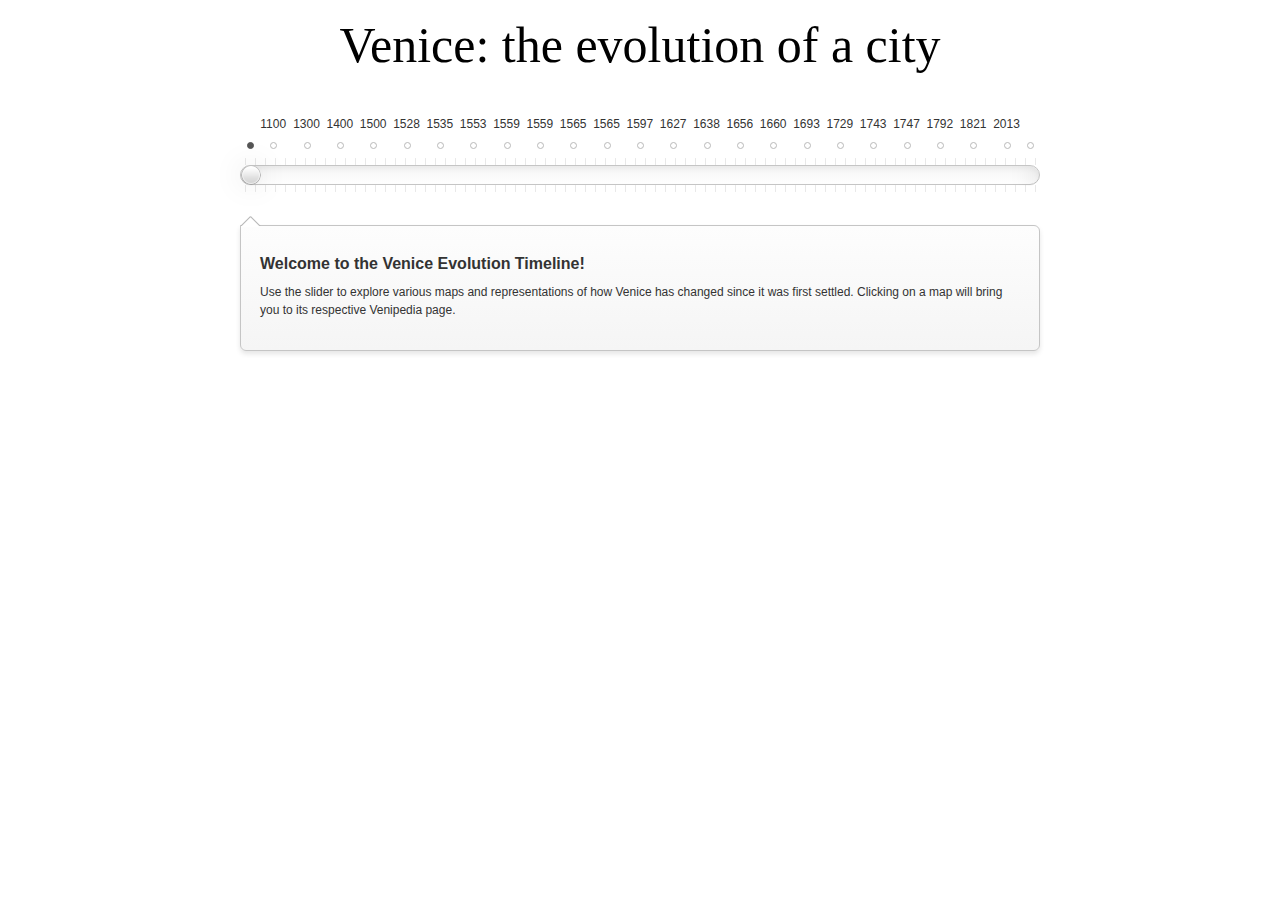
==== evolution.html @ f77750bb "Initial Upload" ====
<!DOCTYPE html>
<html>
	<head>
    	<link rel="stylesheet" href="css/layout.css" type="text/css" />
    	<link rel="stylesheet" href="css/touch.timeline.light.css" type="text/css" />
    	
		<script src="js/lib/modernizr-2.min.js"> </script>
	</head>
	<body>
		<p style="text-align:center;font-size:50px;padding:20px;font-family:'Lucida Grande';">Venice: the evolution of a city</p>
    	<div class="wrapper">
    	<div class="timeline-wrap">
    		<div class="timeline-event">
        		<div class="timeline-title">     </div>
				<div class="timeline-content">
           			 <h1>Welcome to the Venice Evolution Timeline!</h1>
           			 <p>Use the slider to explore various maps and representations of how Venice has changed since it was first settled.
           			 Clicking on a map will bring you to its respective Venipedia page.</p>
       			</div>
			</div>
    		<div class="timeline-event">
        		<div class="timeline-title">1100  </div>
				<div class="timeline-content">
           			 <h1>Venice in 1100</h1>
           			 <p>GIS representation of Venice in 1100
           			 <img src="maps/1100.png" style="width:100%"></p>
       			</div>
			</div>
    		<div class="timeline-event">
        		<div class="timeline-title">1300</div>
				<div class="timeline-content">
           			 <h1>Venice in 1300</h1>
           			 <p>GIS representation of Venice in 1300
           			 <img src="maps/1300.png" style="width:100%"></p>
       			</div>
			</div>
			<div class="timeline-event">
				<div class="timeline-title">1400</div>
				<div class="timeline-content">
					<h1>Venice in 1400</h1>
					<p><img src="maps/Johannes1400.jpg" style="width:100%"></p>
				</div>
			</div>
			<div class="timeline-event">
				<div class="timeline-title">1500</div>
				<div class="timeline-content">
					<h1>Venice in 1500</h1>
					<p>'Map of Venice' by Jacopo de'Barbari, the first known bird's eye view of the city (1500)
					<a href="http://www.venipedia.org/wiki/index.php?title=Bird%27s-Eye_by_De%27Barbari,_Jacopo_(1500)">
					<img src="maps/Debarbari small.png" style="width:100%"></a></p>
				</div>
			</div>
			<div class="timeline-event">
				<div class="timeline-title">1528</div>
				<div class="timeline-content">
					<h1>Venice in 1528</h1>
					<p>A Bird's Eye View of Venice by an anonymous mapmaker (1528)
					<img src="maps/BirdsEyeView1528.jpg" style="width:100%"></p>
				</div>
			</div>
			<div class="timeline-event">
				<div class="timeline-title">1535</div>
				<div class="timeline-content">
					<h1>Venice in 1535</h1>
					<p>By Giovanni Andrea Vassore (1535)
					<img src="maps/GiovanniAndreaVassore1535.jpg" style="width:100%"></p>
				</div>
			</div>
			<div class="timeline-event">
				<div class="timeline-title">1553</div>
				<div class="timeline-content">
					<h1>Venice in 1553</h1>
					<p>'The City of Venice' by Geuroult (1553)
					<img src="maps/Geuroult1553.jpg" style="width:100%"></p>
				</div>
			</div>
			<div class="timeline-event">
				<div class="timeline-title">1559</div>
				<div class="timeline-content">
					<h1>Venice in 1559</h1>
					<p>By Francesco Di Tommaso (1559)
					<img src="maps/FrancescoDiTommaso1559.jpg" style="width:100%"></p>
				</div>
			</div>
			<div class="timeline-event">
				<div class="timeline-title">1559</div>
				<div class="timeline-content">
					<h1>Venice in 1559</h1>
					<p>By Matteo Pagan (1559)
					<a href="http://www.venipedia.org/wiki/index.php?title=Bird%27s-Eye_by_Pagan,_Matteo_(1559)">
					<img src="maps/MatteoPagan1559.jpg" style="width:100%"></a></p>
				</div>
			</div>
			<div class="timeline-event">
				<div class="timeline-title">1565</div>
				<div class="timeline-content">
					<h1>Venice in 1565</h1>
					<p>A Bird's Eye View of Venice by an anonymous mapmaker (1565)
					<img src="maps/BirdsEyeMasterICA1565.jpg" style="width:100%"></p>
				</div>
			</div>
			<div class="timeline-event">
				<div class="timeline-title">1565</div>
				<div class="timeline-content">
					<h1>Venice in 1565</h1>
					<p>By Paolo Furlani (1565)
					<img src="maps/PaoloFurlani1565.jpg" style="width:100%"></p>
				</div>
			</div>
			<div class="timeline-event">
				<div class="timeline-title">1597</div>
				<div class="timeline-content">
					<h1>Venice in 1597</h1>
					<p>By Bernardo Salvioni (1597)
					<a href="http://www.venipedia.org/wiki/index.php?title=Bird%27s-Eye_by_Salvioni,_B._(1597)">
					<img src="maps/BernardoSalvioni1597.jpg" style="width:100%"></a/></p>
				</div>
			</div>
			<div class="timeline-event">
				<div class="timeline-title">1627</div>
				<div class="timeline-content">
					<h1>Venice in 1627</h1>
					<p>'Design of the Plan of Venice' by Alessandro Badoer (1627)
					<a href="http://www.venipedia.org/wiki/index.php?title=Orthographic_by_Badoer,_A._(1627)">
					<img src="maps/AlessandroBadoer1627.jpg" style="width:100%"></a></p>
				</div>
			</div>
			<div class="timeline-event">
				<div class="timeline-title">1638</div>
				<div class="timeline-content">
					<h1>Venice in 1638</h1>
					<p>By JP Abelin (1638)
					<img src="maps/JpAbelin1638.jpg" style="width:100%"></p>
				</div>
			</div>
			<div class="timeline-event">
				<div class="timeline-title">1656</div>
				<div class="timeline-content">
					<h1>Venice in 1656</h1>
					<p>A Panorama of Venice by Giovanni Merlo (1656)
					<a href="http://www.venipedia.org/wiki/index.php?title=Panoramic_by_Merlo,_G._(1656)">
					<img src="maps/PanoramicMerlo1656.jpg" style="width:100%"></a></p>
				</div>
			</div>
			<div class="timeline-event">
				<div class="timeline-title">1660</div>
				<div class="timeline-content">
					<h1>Venice in 1660</h1>
					<p>'True and Real Design of the Illustrious City of Venice' by Giovanni Merlo (1660)
					<img src="maps/GiovanniMerlo1660.jpg" style="width:100%"></p>
				</div>
			</div>
			<div class="timeline-event">
				<div class="timeline-title">1693</div>
				<div class="timeline-content">
					<h1>Venice in 1693</h1>
					<p>'Lagoon of Venice' by Vicenso Coronelli (1693)
					<img src="maps/VicensoCoronelli1693.jpg" style="width:100%"></p>
				</div>
			</div>
			<div class="timeline-event">
				<div class="timeline-title">1729</div>
				<div class="timeline-content">
					<h1>Venice in 1729</h1>
					<p>'Iconography Representation of the Illustrious City of Venice Consecrated to the Most Serene Venetian Rule' by Lodovico Ughi (1729)
					<a href="http://www.venipedia.org/wiki/index.php?title=Orthographic_by_Ughi,_Lodovico_(1729)">
					<img src="maps/LodovicoUghi1729.jpg" style="width:100%"></a></p>
				</div>
			</div>
			<div class="timeline-event">
				<div class="timeline-title">1743</div>
				<div class="timeline-content">
					<h1>Venice in 1743</h1>
					<p>'Panoramic View' by Giorgio Fossati (1743)
					<a href="http://www.venipedia.org/wiki/index.php?title=Panoramic_by_Fossati,_G._(1743)">
					<img src="maps/PanoramicFossati1743.jpg" style="width:100%"></a></p>
				</div>
			</div>
			<div class="timeline-event">
				<div class="timeline-title">1747</div>
				<div class="timeline-content">
					<h1>Venice in 1747</h1>
					<p>'Iconography Representation of the Illustrious City of Venice' by Lodovico Ughi (1747)
					<a href="http://www.venipedia.org/wiki/index.php?title=Orthographic_by_Ughi,_Lodovico_(1747)">
					<img src="maps/LodovicoUghi1747.jpg" style="width:100%"></a></p>
				</div>
			</div>
			<div class="timeline-event">
				<div class="timeline-title">1792</div>
				<div class="timeline-content">
					<h1>Venice in 1792</h1>
					<p>'New Iconography Plan of the Illustrious City of Venice' by Teodoro Viero (1792)
					<a href="http://www.venipedia.org/wiki/index.php?title=Orthographic_by_Viero,_Teodoro_(1792)">
					<img src="maps/TeodoroViero1792.jpg" style="width:100%"></a></p>
				</div>
			</div>
			<div class="timeline-event">
				<div class="timeline-title">1821</div>
				<div class="timeline-content">
					<h1>Venice in 1821</h1>
					<p>GIS representation of Venice in 1821
					<img src="maps/1821.png" style="width:100%"></p>
				</div>
			</div>
			<div class="timeline-event">
				<div class="timeline-title">2013</div>
				<div class="timeline-content">
					<h1>Venice Today</h1>
					<p>GIS representation of Venice in 2013
					<img src="maps/2013.png" style="width:100%"></p>
				</div>
			</div>
			<div class="timeline-event">
        		<div class="timeline-title">     </div>
				<div class="timeline-content">
           			 <h1></h1>
           			 <p></p>
       			</div>
			</div>
		</div>
		</div>
		<script src="js/lib/jquery-1.7.1.min.js"></script>
		<script src="js/touch.timeline.js"></script>
  	</body>
</html>
---- css/layout.css ----
@import "reset.css";

body {
  font-size: 62.5%; /* Causes base font size to be ~10px */
/*background: #fafafa;*/
}

.wrapper {
	width: 800px;
	margin: 0 auto;
	padding-top:15px;
}
---- css/touch.timeline.light.css ----
.timeline-wrap{position:relative;background:white;width:100%;font:normal 12px/18px 'lucida grande','lucida sans',helvetica,tahoma,sans-serif;color:#333;padding:60px 0 20px 0}.timeline-body{display:block;height:18px;border:1px solid #c5c5c5;box-shadow:0 3px 5px rgba(0,0,0,0.05) inset;border-radius:20px;margin-bottom:40px;position:relative;z-index:9999;background:#f5f5f5;background:-moz-linear-gradient(top,#f5f5f5 0,#fefefe 100%);background:-webkit-gradient(linear,left top,left bottom,color-stop(0%,#f5f5f5),color-stop(100%,#fefefe));background:-webkit-linear-gradient(top,#f5f5f5 0,#fefefe 100%);background:-o-linear-gradient(top,#f5f5f5 0,#fefefe 100%);background:-ms-linear-gradient(top,#f5f5f5 0,#fefefe 100%);background:linear-gradient(top,#f5f5f5 0,#fefefe 100%);filter:progid:DXImageTransform.Microsoft.gradient(startColorstr='#f5f5f5',endColorstr='#fefefe',GradientType=0)}.timeline-body:before{position:absolute;display:block;content:"";left:0;top:0;width:37px;height:20px;background:url('../images/sprite.png') 0 -31px}.timeline-body:after{position:absolute;display:block;content:"";right:0;top:0;width:37px;height:20px;background:url('../images/sprite.png') -37px -31px}.timeline-draggable{position:absolute;left:0;top:-1px;width:20px;height:20px;background:url('../images/sprite.png') -1px -11px;box-shadow:0 0 30px rgba(0,0,0,0.13);border-radius:20px;cursor:pointer;z-index:9999}.timeline-arrow{position:absolute;left:0;top:111px;width:21px;height:11px;background:url('../images/sprite.png') 0 0;z-index:9999}.timeline-event{display:block;position:absolute;left:0;top:120px;width:100%;z-index:999}.timeline-event-node{position:absolute;left:6px;top:-90px;width:20px;height:20px;cursor:pointer}.timeline-event-node:before{position:absolute;display:block;content:"";background:#fff;border:1px solid #b9b9b9;border-radius:20px;-webkit-transition:background-color .5s;-moz-transition:background-color .5s;transition:background-color .5s;width:5px;height:5px;left:7px;top:7px}.timeline-event-node.selected-event:before{background:#555;border-color:#555}.timeline-title{position:absolute;cursor:pointer;left:0;top:-110px}.timeline-container{position:relative;display:block;border:1px solid #c5c5c5;box-shadow:0 3px 5px rgba(0,0,0,0.10);border-radius:6px;background:#fdfdfd;background:-moz-linear-gradient(top,#fdfdfd 0,#f5f5f5 100%);background:-webkit-gradient(linear,left top,left bottom,color-stop(0%,#fdfdfd),color-stop(100%,#f5f5f5));background:-webkit-linear-gradient(top,#fdfdfd 0,#f5f5f5 100%);background:-o-linear-gradient(top,#fdfdfd 0,#f5f5f5 100%);background:-ms-linear-gradient(top,#fdfdfd 0,#f5f5f5 100%);background:linear-gradient(top,#fdfdfd 0,#f5f5f5 100%);filter:progid:DXImageTransform.Microsoft.gradient(startColorstr='#fdfdfd',endColorstr='#f5f5f5',GradientType=0)}.timeline-container:before{position:absolute;content:"";display:block;width:100%;height:7px;left:0;top:-68px;background:url('../images/lines.png') repeat-x}.timeline-container:after{position:absolute;content:"";display:block;width:100%;height:7px;left:0;top:-41px;background:url('../images/lines.png') repeat-x}.timeline-content{padding:20px}.timeline-container h1,.timeline-content h1{font-size:16px;margin:10px 0}.timeline-container p,.timeline-content p{margin:10px 0}.timeline-content{display:none}
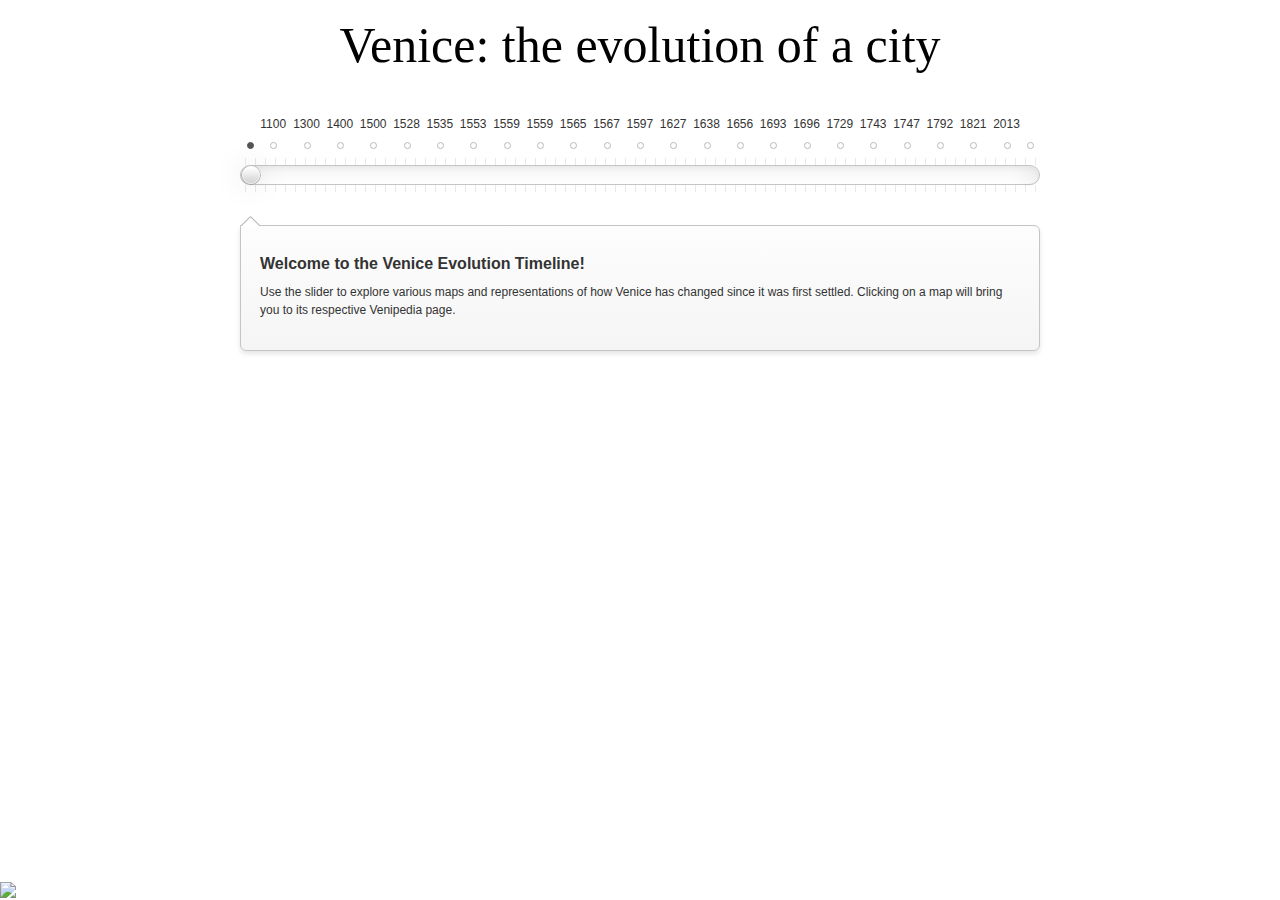
==== commit e7f3d91c: "Update evolution.html" ====
--- a/evolution.html
+++ b/evolution.html
@@ -1,225 +1,257 @@
 <!DOCTYPE html>
 <html>
-	<head>
-    	<link rel="stylesheet" href="css/layout.css" type="text/css" />
-    	<link rel="stylesheet" href="css/touch.timeline.light.css" type="text/css" />
-    	
-		<script src="js/lib/modernizr-2.min.js"> </script>
-	</head>
-	<body>
-		<p style="text-align:center;font-size:50px;padding:20px;font-family:'Lucida Grande';">Venice: the evolution of a city</p>
-    	<div class="wrapper">
-    	<div class="timeline-wrap">
-    		<div class="timeline-event">
-        		<div class="timeline-title">     </div>
-				<div class="timeline-content">
-           			 <h1>Welcome to the Venice Evolution Timeline!</h1>
-           			 <p>Use the slider to explore various maps and representations of how Venice has changed since it was first settled.
-           			 Clicking on a map will bring you to its respective Venipedia page.</p>
-       			</div>
-			</div>
-    		<div class="timeline-event">
-        		<div class="timeline-title">1100  </div>
-				<div class="timeline-content">
-           			 <h1>Venice in 1100</h1>
-           			 <p>GIS representation of Venice in 1100
-           			 <img src="maps/1100.png" style="width:100%"></p>
-       			</div>
-			</div>
-    		<div class="timeline-event">
-        		<div class="timeline-title">1300</div>
-				<div class="timeline-content">
-           			 <h1>Venice in 1300</h1>
-           			 <p>GIS representation of Venice in 1300
-           			 <img src="maps/1300.png" style="width:100%"></p>
-       			</div>
-			</div>
-			<div class="timeline-event">
-				<div class="timeline-title">1400</div>
-				<div class="timeline-content">
-					<h1>Venice in 1400</h1>
-					<p><img src="maps/Johannes1400.jpg" style="width:100%"></p>
+        <head>
+            <link rel="stylesheet" href="css/layout.css" type="text/css" />
+            <link rel="stylesheet" href="css/touch.timeline.light.css" type="text/css" />
+            
+                <script src="js/lib/modernizr-2.min.js"> </script>
+
+	<script type="text/javascript">
+
+	/*GOOGLE ANALYTICS*/
+
+	  var _gaq = _gaq || [];
+	  _gaq.push(['_setAccount', 'UA-47662945-1']);
+	  _gaq.push(['_setDomainName', 'veniceprojectcenter.org']);
+	  _gaq.push(['_trackPageview']);
+	
+	  (function() {
+	    var ga = document.createElement('script'); ga.type = 'text/javascript'; ga.async = true;
+	    ga.src = ('https:' == document.location.protocol ? 'https://ssl' : 'http://www') + '.google-analytics.com/ga.js';
+	    var s = document.getElementsByTagName('script')[0]; s.parentNode.insertBefore(ga, s);
+	  })();
+
+	</script>
+
+
+        </head>
+        <body>
+                <p style="text-align:center;font-size:50px;padding:20px;font-family:'Lucida Grande';">Venice: the evolution of a city</p>
+            <div class="wrapper">
+            <div class="timeline-wrap">
+                    <div class="timeline-event">
+                        <div class="timeline-title">     </div>
+                                <div class="timeline-content">
+                                    <h1>Welcome to the Venice Evolution Timeline!</h1>
+                                    <p>Use the slider to explore various maps and representations of how Venice has changed since it was first settled.
+                                    Clicking on a map will bring you to its respective Venipedia page.</p>
+                               </div>
+                        </div>
+                    <div class="timeline-event">
+                        <div class="timeline-title">1100  </div>
+                                <div class="timeline-content">
+                                    <h1>Venice in 1100</h1>
+                                    <p>GIS representation of Venice in 1100
+                                    <img src="maps/1100.png" style="width:100%"></p>
+                               </div>
+                        </div>
+                    <div class="timeline-event">
+                        <div class="timeline-title">1300</div>
+                                <div class="timeline-content">
+                                    <h1>Venice in 1300</h1>
+                                    <p>GIS representation of Venice in 1300
+                                    <img src="maps/1300.png" style="width:100%"></p>
+                               </div>
+                        </div>
+                        <div class="timeline-event">
+                                <div class="timeline-title">1400</div>
+                                <div class="timeline-content">
+                                        <h1>Venice in 1400</h1>
+                                        <p>A map by Johannes (1400)
+                                        <img src="maps/Johannes1400.jpg" style="width:100%"></p>
+                                </div>
+                        </div>
+                        <div class="timeline-event">
+                                <div class="timeline-title">1500</div>
+                                <div class="timeline-content">
+                                        <h1>Venice in 1500</h1>
+                                        <p>'Map of Venice' by Jacopo de'Barbari, the first known bird's eye view of the city (1500)
+                                        <a href="http://www.venipedia.org/wiki/index.php?title=Bird%27s-Eye_by_De%27Barbari,_Jacopo_(1500)">
+                                        <img src="maps/Debarbari small.png" style="width:100%"></a></p>
+                                </div>
+                        </div>
+                        <div class="timeline-event">
+                                <div class="timeline-title">1528</div>
+                                <div class="timeline-content">
+                                        <h1>Venice in 1528</h1>
+                                        <p>A Bird's Eye View of Venice by an anonymous mapmaker (1528)
+                                        <img src="maps/BirdsEyeView1528.jpg" style="width:100%"></p>
+                                </div>
+                        </div>
+                        <div class="timeline-event">
+                                <div class="timeline-title">1535</div>
+                                <div class="timeline-content">
+                                        <h1>Venice in 1535</h1>
+                                        <p>By Giovanni Andrea Vassore (1535)
+                                        <img src="maps/GiovanniAndreaVassore1535.jpg" style="width:100%"></p>
+                                </div>
+                        </div>
+                        <div class="timeline-event">
+                                <div class="timeline-title">1553</div>
+                                <div class="timeline-content">
+                                        <h1>Venice in 1553</h1>
+                                        <p>'The City of Venice' by Geuroult (1553)
+                                        <img src="maps/Geuroult1553.jpg" style="width:100%"></p>
+                                </div>
+                        </div>
+                        <div class="timeline-event">
+                                <div class="timeline-title">1559</div>
+                                <div class="timeline-content">
+                                        <h1>Venice in 1559</h1>
+                                        <p>By Francesco Di Tommaso (1559)
+                                        <img src="maps/FrancescoDiTommaso1559.jpg" style="width:100%"></p>
+                                </div>
+                        </div>
+                        <div class="timeline-event">
+                                <div class="timeline-title">1559</div>
+                                <div class="timeline-content">
+                                        <h1>Venice in 1559</h1>
+                                        <p>By Matteo Pagan (1559)
+                                        <a href="http://www.venipedia.org/wiki/index.php?title=Bird%27s-Eye_by_Pagan,_Matteo_(1559)">
+                                        <img src="maps/MatteoPagan1559.jpg" style="width:100%"></a></p>
+                                </div>
+                        </div>
+                        <div class="timeline-event">
+                                <div class="timeline-title">1565</div>
+                                <div class="timeline-content">
+                                        <h1>Venice in 1565</h1>
+                                        <p>A Bird's Eye View of Venice by an anonymous mapmaker (1565)
+                                        <img src="maps/BirdsEyeMasterICA1565.jpg" style="width:100%"></p>
+                                </div>
+                        </div>
+                        <div class="timeline-event">
+                                <div class="timeline-title">1567</div>
+                                <div class="timeline-content">
+                                        <h1>Venice in 1567</h1>
+                                        <p>By Paolo Furlani (1567)
+                                        <a href="http://www.venipedia.org/wiki/index.php?title=Bird%27s-Eye_by_Furlani,_Paolo_(1567)">
+                                        <img src="maps/PaoloFurlani1565.jpg" style="width:100%"></a></p>
+                                </div>
+                        </div>
+                        <div class="timeline-event">
+                                <div class="timeline-title">1597</div>
+                                <div class="timeline-content">
+                                        <h1>Venice in 1597</h1>
+                                        <p>By Bernardo Salvioni (1597)
+                                        <a href="http://www.venipedia.org/wiki/index.php?title=Bird%27s-Eye_by_Salvioni,_B._(1597)">
+                                        <img src="maps/BernardoSalvioni1597.jpg" style="width:100%"></a/></p>
+                                </div>
+                        </div>
+                        <div class="timeline-event">
+                                <div class="timeline-title">1627</div>
+                                <div class="timeline-content">
+                                        <h1>Venice in 1627</h1>
+                                        <p>'Design of the Plan of Venice' by Alessandro Badoer (1627)
+                                        <a href="http://www.venipedia.org/wiki/index.php?title=Orthographic_by_Badoer,_A._(1627)">
+                                        <img src="maps/AlessandroBadoer1627.jpg" style="width:100%"></a></p>
+                                </div>
+                        </div>
+                        <div class="timeline-event">
+                                <div class="timeline-title">1638</div>
+                                <div class="timeline-content">
+                                        <h1>Venice in 1638</h1>
+                                        <p>By JP Abelin (1638)
+                                        <img src="maps/JpAbelin1638.jpg" style="width:100%"></p>
+                                </div>
+                        </div>
+                        <div class="timeline-event">
+                                <div class="timeline-title">1656</div>
+                                <div class="timeline-content">
+                                        <h1>Venice in 1656</h1>
+                                        <p>A Panorama of Venice by Giovanni Merlo (1656)
+                                        <a href="http://www.venipedia.org/wiki/index.php?title=Panoramic_by_Merlo,_G._(1656)">
+                                        <img src="maps/PanoramicMerlo1656.jpg" style="width:100%"></a></p>
+                                </div>
+                        </div>        
+                        <div class="timeline-event">
+                                <div class="timeline-title">1693</div>
+                                <div class="timeline-content">
+                                        <h1>Venice in 1693</h1>
+                                        <p>'Lagoon of Venice' by Vicenso Coronelli (1693)
+                                        <img src="maps/VicensoCoronelli1693.jpg" style="width:100%"></p>
+                                </div>
+                        </div>
+                        <div class="timeline-event">
+                                <div class="timeline-title">1696</div>
+                                <div class="timeline-content">
+                                        <h1>Venice in 1696</h1>
+                                        <p>'True and Real Design of the Illustrious City of Venice' by Giovanni Merlo (1696)
+                                        <a href="http://www.venipedia.org/wiki/index.php?title=Bird%27s-Eye_by_Merlo,_Giovanni_(1696)">
+                                        <img src="maps/GiovanniMerlo1660.jpg" style="width:100%"></a></p>
+                                </div>
+                        </div>
+                        <div class="timeline-event">
+                                <div class="timeline-title">1729</div>
+                                <div class="timeline-content">
+                                        <h1>Venice in 1729</h1>
+                                        <p>'Iconography Representation of the Illustrious City of Venice Consecrated to the Most Serene Venetian Rule' by Lodovico Ughi (1729)
+                                        <a href="http://www.venipedia.org/wiki/index.php?title=Orthographic_by_Ughi,_Lodovico_(1729)">
+                                        <img src="maps/LodovicoUghi1729.jpg" style="width:100%"></a></p>
+                                </div>
+                        </div>
+                        <div class="timeline-event">
+                                <div class="timeline-title">1743</div>
+                                <div class="timeline-content">
+                                        <h1>Venice in 1743</h1>
+                                        <p>'Panoramic View' by Giorgio Fossati (1743)
+                                        <a href="http://www.venipedia.org/wiki/index.php?title=Panoramic_by_Fossati,_G._(1743)">
+                                        <img src="maps/PanoramicFossati1743.jpg" style="width:100%"></a></p>
+                                </div>
+                        </div>
+                        <div class="timeline-event">
+                                <div class="timeline-title">1747</div>
+                                <div class="timeline-content">
+                                        <h1>Venice in 1747</h1>
+                                        <p>'Iconography Representation of the Illustrious City of Venice' by Lodovico Ughi (1747)
+                                        <a href="http://www.venipedia.org/wiki/index.php?title=Orthographic_by_Ughi,_Lodovico_(1747)">
+                                        <img src="maps/LodovicoUghi1747.jpg" style="width:100%"></a></p>
+                                </div>
+                        </div>
+                        <div class="timeline-event">
+                                <div class="timeline-title">1792</div>
+                                <div class="timeline-content">
+                                        <h1>Venice in 1792</h1>
+                                        <p>'New Iconography Plan of the Illustrious City of Venice' by Teodoro Viero (1792)
+                                        <a href="http://www.venipedia.org/wiki/index.php?title=Orthographic_by_Viero,_Teodoro_(1792)">
+                                        <img src="maps/TeodoroViero1792.jpg" style="width:100%"></a></p>
+                                </div>
+                        </div>
+                        <div class="timeline-event">
+                                <div class="timeline-title">1821</div>
+                                <div class="timeline-content">
+                                        <h1>Venice in 1821</h1>
+                                        <p>GIS representation of Venice in 1821
+                                        <img src="maps/1821.png" style="width:100%"></p>
+                                </div>
+                        </div>
+                        <div class="timeline-event">
+                                <div class="timeline-title">2013</div>
+                                <div class="timeline-content">
+                                        <h1>Venice Today</h1>
+                                        <p>GIS representation of Venice in 2013
+                                        <img src="maps/2013.png" style="width:100%"></p>
+                                </div>
+                        </div>
+                        <div class="timeline-event">
+                        <div class="timeline-title">     </div>
+                                <div class="timeline-content">
+                                    <h1></h1>
+                                    <p></p>
+                               </div>
+                        </div>
+                </div>
+                </div>
+                <script src="js/lib/jquery-1.7.1.min.js"></script>
+                <script src="js/touch.timeline.js"></script>
+                <script>
+                        $(document).ready(function () {
+                                $(".timeline-content img").each(function () {
+                                        $(this).after('<a href="' + this.src + '"><i>View a full version of this image</i></a>');
+                                });
+                        });
+                </script>
+                <div style="position:fixed; left:0px; bottom:0px;">
+					<a href="http://veniceprojectcenter.org"><img src="images/vpc25logo.png" left:0px bottom:0px position:fixed></a>
 				</div>
-			</div>
-			<div class="timeline-event">
-				<div class="timeline-title">1500</div>
-				<div class="timeline-content">
-					<h1>Venice in 1500</h1>
-					<p>'Map of Venice' by Jacopo de'Barbari, the first known bird's eye view of the city (1500)
-					<a href="http://www.venipedia.org/wiki/index.php?title=Bird%27s-Eye_by_De%27Barbari,_Jacopo_(1500)">
-					<img src="maps/Debarbari small.png" style="width:100%"></a></p>
-				</div>
-			</div>
-			<div class="timeline-event">
-				<div class="timeline-title">1528</div>
-				<div class="timeline-content">
-					<h1>Venice in 1528</h1>
-					<p>A Bird's Eye View of Venice by an anonymous mapmaker (1528)
-					<img src="maps/BirdsEyeView1528.jpg" style="width:100%"></p>
-				</div>
-			</div>
-			<div class="timeline-event">
-				<div class="timeline-title">1535</div>
-				<div class="timeline-content">
-					<h1>Venice in 1535</h1>
-					<p>By Giovanni Andrea Vassore (1535)
-					<img src="maps/GiovanniAndreaVassore1535.jpg" style="width:100%"></p>
-				</div>
-			</div>
-			<div class="timeline-event">
-				<div class="timeline-title">1553</div>
-				<div class="timeline-content">
-					<h1>Venice in 1553</h1>
-					<p>'The City of Venice' by Geuroult (1553)
-					<img src="maps/Geuroult1553.jpg" style="width:100%"></p>
-				</div>
-			</div>
-			<div class="timeline-event">
-				<div class="timeline-title">1559</div>
-				<div class="timeline-content">
-					<h1>Venice in 1559</h1>
-					<p>By Francesco Di Tommaso (1559)
-					<img src="maps/FrancescoDiTommaso1559.jpg" style="width:100%"></p>
-				</div>
-			</div>
-			<div class="timeline-event">
-				<div class="timeline-title">1559</div>
-				<div class="timeline-content">
-					<h1>Venice in 1559</h1>
-					<p>By Matteo Pagan (1559)
-					<a href="http://www.venipedia.org/wiki/index.php?title=Bird%27s-Eye_by_Pagan,_Matteo_(1559)">
-					<img src="maps/MatteoPagan1559.jpg" style="width:100%"></a></p>
-				</div>
-			</div>
-			<div class="timeline-event">
-				<div class="timeline-title">1565</div>
-				<div class="timeline-content">
-					<h1>Venice in 1565</h1>
-					<p>A Bird's Eye View of Venice by an anonymous mapmaker (1565)
-					<img src="maps/BirdsEyeMasterICA1565.jpg" style="width:100%"></p>
-				</div>
-			</div>
-			<div class="timeline-event">
-				<div class="timeline-title">1565</div>
-				<div class="timeline-content">
-					<h1>Venice in 1565</h1>
-					<p>By Paolo Furlani (1565)
-					<img src="maps/PaoloFurlani1565.jpg" style="width:100%"></p>
-				</div>
-			</div>
-			<div class="timeline-event">
-				<div class="timeline-title">1597</div>
-				<div class="timeline-content">
-					<h1>Venice in 1597</h1>
-					<p>By Bernardo Salvioni (1597)
-					<a href="http://www.venipedia.org/wiki/index.php?title=Bird%27s-Eye_by_Salvioni,_B._(1597)">
-					<img src="maps/BernardoSalvioni1597.jpg" style="width:100%"></a/></p>
-				</div>
-			</div>
-			<div class="timeline-event">
-				<div class="timeline-title">1627</div>
-				<div class="timeline-content">
-					<h1>Venice in 1627</h1>
-					<p>'Design of the Plan of Venice' by Alessandro Badoer (1627)
-					<a href="http://www.venipedia.org/wiki/index.php?title=Orthographic_by_Badoer,_A._(1627)">
-					<img src="maps/AlessandroBadoer1627.jpg" style="width:100%"></a></p>
-				</div>
-			</div>
-			<div class="timeline-event">
-				<div class="timeline-title">1638</div>
-				<div class="timeline-content">
-					<h1>Venice in 1638</h1>
-					<p>By JP Abelin (1638)
-					<img src="maps/JpAbelin1638.jpg" style="width:100%"></p>
-				</div>
-			</div>
-			<div class="timeline-event">
-				<div class="timeline-title">1656</div>
-				<div class="timeline-content">
-					<h1>Venice in 1656</h1>
-					<p>A Panorama of Venice by Giovanni Merlo (1656)
-					<a href="http://www.venipedia.org/wiki/index.php?title=Panoramic_by_Merlo,_G._(1656)">
-					<img src="maps/PanoramicMerlo1656.jpg" style="width:100%"></a></p>
-				</div>
-			</div>
-			<div class="timeline-event">
-				<div class="timeline-title">1660</div>
-				<div class="timeline-content">
-					<h1>Venice in 1660</h1>
-					<p>'True and Real Design of the Illustrious City of Venice' by Giovanni Merlo (1660)
-					<img src="maps/GiovanniMerlo1660.jpg" style="width:100%"></p>
-				</div>
-			</div>
-			<div class="timeline-event">
-				<div class="timeline-title">1693</div>
-				<div class="timeline-content">
-					<h1>Venice in 1693</h1>
-					<p>'Lagoon of Venice' by Vicenso Coronelli (1693)
-					<img src="maps/VicensoCoronelli1693.jpg" style="width:100%"></p>
-				</div>
-			</div>
-			<div class="timeline-event">
-				<div class="timeline-title">1729</div>
-				<div class="timeline-content">
-					<h1>Venice in 1729</h1>
-					<p>'Iconography Representation of the Illustrious City of Venice Consecrated to the Most Serene Venetian Rule' by Lodovico Ughi (1729)
-					<a href="http://www.venipedia.org/wiki/index.php?title=Orthographic_by_Ughi,_Lodovico_(1729)">
-					<img src="maps/LodovicoUghi1729.jpg" style="width:100%"></a></p>
-				</div>
-			</div>
-			<div class="timeline-event">
-				<div class="timeline-title">1743</div>
-				<div class="timeline-content">
-					<h1>Venice in 1743</h1>
-					<p>'Panoramic View' by Giorgio Fossati (1743)
-					<a href="http://www.venipedia.org/wiki/index.php?title=Panoramic_by_Fossati,_G._(1743)">
-					<img src="maps/PanoramicFossati1743.jpg" style="width:100%"></a></p>
-				</div>
-			</div>
-			<div class="timeline-event">
-				<div class="timeline-title">1747</div>
-				<div class="timeline-content">
-					<h1>Venice in 1747</h1>
-					<p>'Iconography Representation of the Illustrious City of Venice' by Lodovico Ughi (1747)
-					<a href="http://www.venipedia.org/wiki/index.php?title=Orthographic_by_Ughi,_Lodovico_(1747)">
-					<img src="maps/LodovicoUghi1747.jpg" style="width:100%"></a></p>
-				</div>
-			</div>
-			<div class="timeline-event">
-				<div class="timeline-title">1792</div>
-				<div class="timeline-content">
-					<h1>Venice in 1792</h1>
-					<p>'New Iconography Plan of the Illustrious City of Venice' by Teodoro Viero (1792)
-					<a href="http://www.venipedia.org/wiki/index.php?title=Orthographic_by_Viero,_Teodoro_(1792)">
-					<img src="maps/TeodoroViero1792.jpg" style="width:100%"></a></p>
-				</div>
-			</div>
-			<div class="timeline-event">
-				<div class="timeline-title">1821</div>
-				<div class="timeline-content">
-					<h1>Venice in 1821</h1>
-					<p>GIS representation of Venice in 1821
-					<img src="maps/1821.png" style="width:100%"></p>
-				</div>
-			</div>
-			<div class="timeline-event">
-				<div class="timeline-title">2013</div>
-				<div class="timeline-content">
-					<h1>Venice Today</h1>
-					<p>GIS representation of Venice in 2013
-					<img src="maps/2013.png" style="width:100%"></p>
-				</div>
-			</div>
-			<div class="timeline-event">
-        		<div class="timeline-title">     </div>
-				<div class="timeline-content">
-           			 <h1></h1>
-           			 <p></p>
-       			</div>
-			</div>
-		</div>
-		</div>
-		<script src="js/lib/jquery-1.7.1.min.js"></script>
-		<script src="js/touch.timeline.js"></script>
-  	</body>
+          </body>
 </html>
